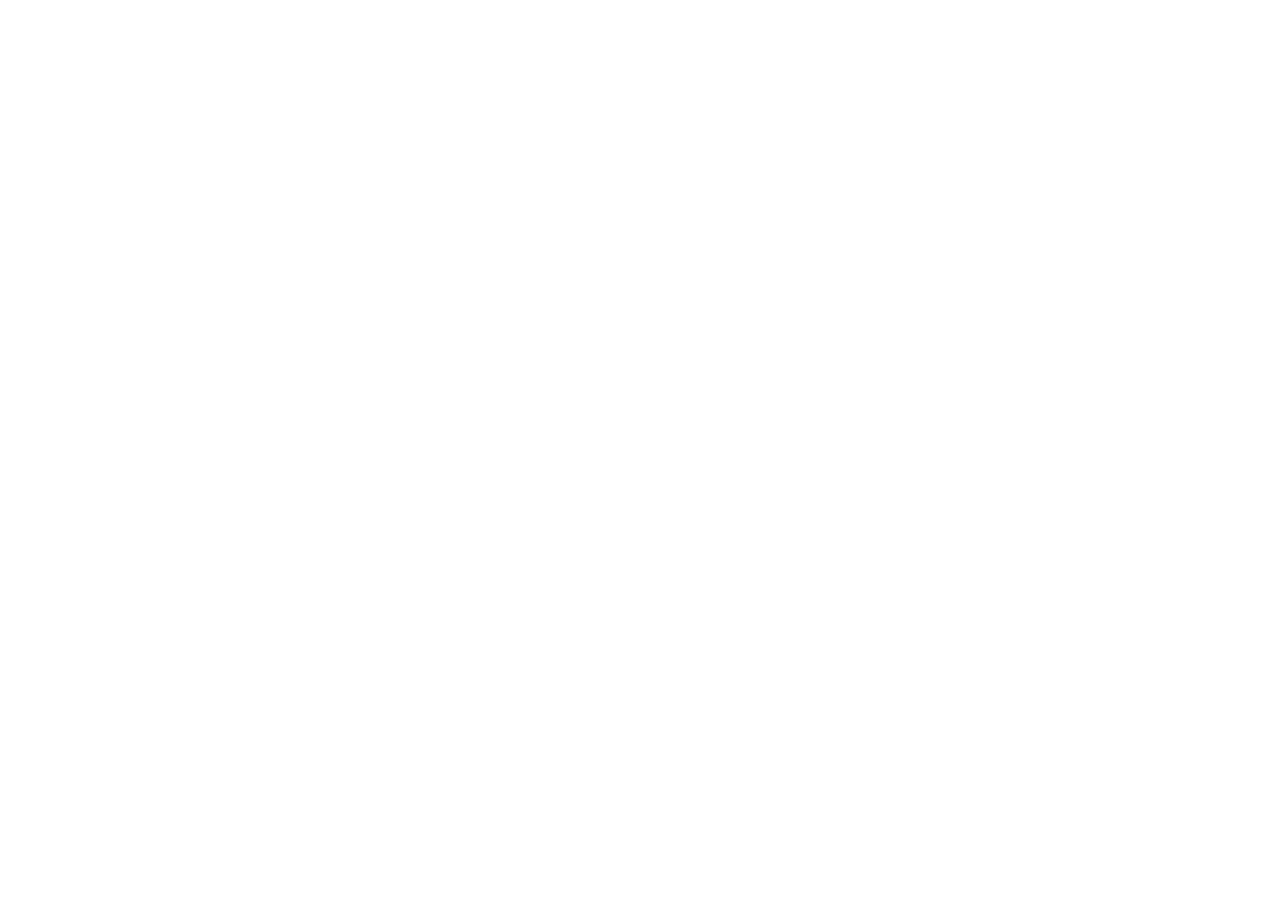
==== index.html @ afbd1f9d "Update index.html" ====
<!DOCTYPE html>
<html lang="pt-br">
<head>
    <meta charset="UTF-8">
    <meta http-equiv="X-UA-Compatible" content="IE=edge">
    <meta name="viewport" content="width=device-width, initial-scale=1.0">
    <link rel="shortcut icon" href="./img/favicon.png" type="image/x-icon">
    <link rel="stylesheet" href="./css/ani.css">
    <title>Enigma</title>
</head>
    <main>
    <div class="img">
                <div class="container">
                  <div class="row">
                    <div class="cell size-3"></div>
                    <div class="cell size-2"></div>
                    <div class="cell size-7"></div>
                    <div class="cell size-6"></div>
                    <div class="cell size-10"></div>
                    <div class="cell size-6"></div>
                  </div>
                  <div class="row">
                      <div class="cell size-2"></div>
                      <div class="cell size-1"></div>
                      <div class="cell size-3"></div>
                      <div class="cell size-14 purple"></div>
                      <div class="cell size-2 red"></div>
                      <div class="cell size-4"></div>
                      <div class="cell size-7"></div>
                  </div>
                  <div class="row">
                    <div class="cell size-3"></div>
                    <div class="cell size-4"></div>
                    <div class="cell size-4 red"></div>
                    <div class="cell size-12 yellow"></div>
                    <div class="cell size-4"></div>
                    <div class="cell size-6"></div>
                  </div>
                  <div class="row">
                    <div class="cell size-4"></div>
                    <div class="cell size-4"></div>
                    <div class="cell size-6"></div>
                    <div class="cell size-8 blue"></div>
                    <div class="cell size-7 "></div>
                    <div class="cell size-2 "></div>
                    <div class="cell size-8"></div>
                    <div class="cell size-8"></div>
                  </div>
                  <div class="row">
                    <div class="cell size-6"></div>
                    <div class="cell size-2"></div>
                    <div class="cell size-4"></div>
                    <div class="cell size-2"></div>
                    <div class="cell size-6 yellow"></div>
                    <div class="cell size-6"></div>
                    <div class="cell size-6"></div>
                    <div class="cell size-2"></div>
                    <div class="cell size-14"></div>
                  </div>
                  <div class="row">
                    <div class="cell size-7"></div>
                    <div class="cell size-8"></div>
                    <div class="cell size-8 purple"></div>
                    <div class="cell size-7 yellow"></div>
                    <div class="cell size-4 "></div>
                    <div class="cell size-14"></div>
                  </div>
                  <div class="row">
                    <div class="cell size-8"></div>
                    <div class="cell size-7"></div>
                    <div class="cell size-2"></div>
                    <div class="cell size-3 red"></div>
                    <div class="cell size-5 yellow"></div>
                    <div class="cell size-6 blue"></div>
                    <div class="cell size-12"></div>
                    <div class="cell size-2"></div>
                    <div class="cell size-6"></div>
                  </div>
                  <div class="row">
                    <div class="cell size-6"></div>
                    <div class="cell size-8"></div>
                    <div class="cell size-4"></div>
                    <div class="cell size-6 blue"></div>
                    <div class="cell size-4 red"></div>
                    <div class="cell size-4 purple"></div>
                    <div class="cell size-9"></div>
                    <div class="cell size-14"></div>
                  </div>
                  <div class="row">
                    <div class="cell size-2"></div>
                    <div class="cell size-5"></div>
                    <div class="cell size-2 purple"></div>
                    <div class="cell size-4 yellow"></div>
                    <div class="cell size-6"></div>
                    <div class="cell size-8"></div>
                    <div class="cell size-4"></div>
                  </div>
                  <div class="row">
                    <div class="cell size-5"></div>
                    <div class="cell size-2"></div>
                    <div class="cell size-3"></div>
                    <div class="cell size-7 purple"></div>
                    <div class="cell size-10"></div>
                    <div class="cell size-14"></div>
                  </div>
                  <div class="row">
                      <div class="cell size-3"></div>
                      <div class="cell size-4"></div>
                      <div class="cell size-4 red"></div>
                      <div class="cell size-12 yellow"></div>
                      <div class="cell size-4"></div>
                      <div class="cell size-6"></div>
                  </div>
                  <div class="row">
                      <div class="cell size-2"></div>
                      <div class="cell size-1"></div>
                      <div class="cell size-3"></div>
                      <div class="cell size-14 blue"></div>
                      <div class="cell size-2 red"></div>
                      <div class="cell size-5"></div>
                      <div class="cell size-6"></div>
                  </div>
                  <div class="row">
                    <div class="cell size-8"></div>
                    <div class="cell size-12"></div>
                    <div class="cell size-8"></div>
                    <div class="cell size-6"></div>
                  </div>
                </div> 
</main>
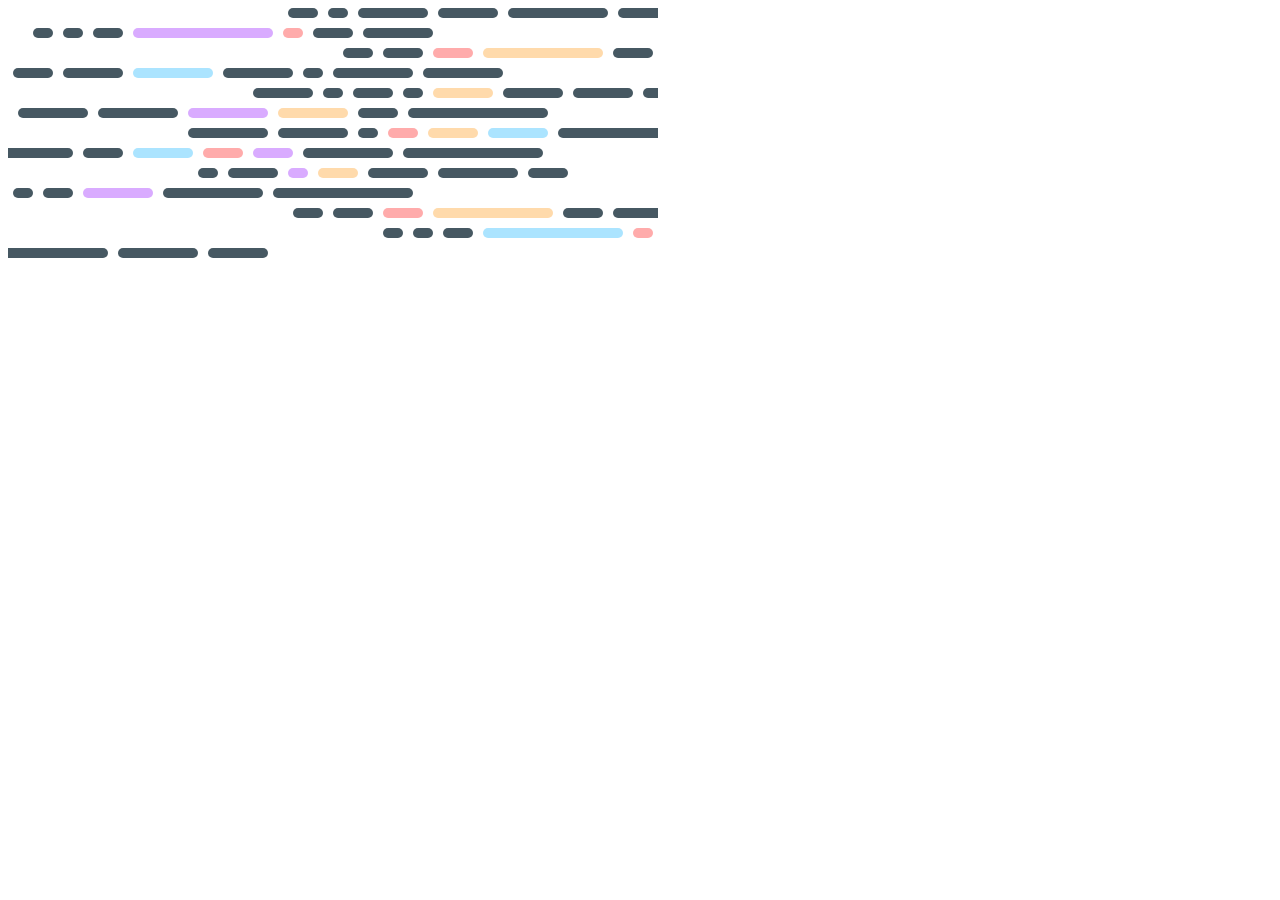
==== commit a0e5cede: "lalala" ====
--- a/index.html
+++ b/index.html
@@ -4,9 +4,7 @@
     <meta charset="UTF-8">
     <meta http-equiv="X-UA-Compatible" content="IE=edge">
     <meta name="viewport" content="width=device-width, initial-scale=1.0">
-    <link rel="shortcut icon" href="./img/favicon.png" type="image/x-icon">
     <link rel="stylesheet" href="./css/ani.css">
-    <title>Enigma</title>
 </head>
     <main>
     <div class="img">
--- a/css/ani.css
+++ b/css/ani.css
@@ -0,0 +1,125 @@
+:root {
+    --red: #ffabab;
+    --yellow: #ffdaab;
+    --blue: #abe4ff;
+    --purple: #d9abff;
+    --background: #1A2B34;
+    --gray: #465862;
+    --unit: 10px;
+    --container-width: 650px;
+  }
+      
+  body {
+    background: transparent;
+  }
+      
+  .container {
+    position: relative;
+    width: var(--container-width);
+    display: flex;
+    flex-direction: column;
+    gap: var(--unit);
+    overflow: hidden;
+  }
+      
+  .row {
+    height: var(--unit);
+    display: flex;
+    justify-content: center;
+    gap: var(--unit);
+    translate: var(--offset);
+  }
+      
+  :not(.duplicate) > .row {
+    animation: load-row 1s calc(var(--delay) * 100ms + 500ms) forwards;
+  }
+      
+  .container.no-load:not(.slide) .row {
+    animation: none;
+    translate: 0;
+  }
+      
+  .cell {
+    height: 100%;
+    width: calc(var(--size, 2) * var(--unit));
+    background-color: var(--gray);
+    border-radius: 1000px;
+  }
+      
+  .cell.size-2 { --size: 2; }
+  .cell.size-3 { --size: 3; }
+  .cell.size-4 { --size: 4; }
+  .cell.size-5 { --size: 5; }
+  .cell.size-6 { --size: 6; }
+  .cell.size-7 { --size: 7; }
+  .cell.size-8 { --size: 8; }
+  .cell.size-9 { --size: 9; }
+  .cell.size-10 { --size: 10; }
+  .cell.size-12 { --size: 12; }
+  .cell.size-14 { --size: 14; }
+  .cell.size-16 { --size: 16; }
+  .cell.size-18 { --size: 18; }
+  .cell.size-20 { --size: 20; }
+      
+  .cell.blue { background-color: var(--blue); }
+  .cell.red { background-color: var(--red); }
+  .cell.yellow { background-color: var(--yellow); }
+  .cell.purple { background-color: var(--purple); }
+      
+  .row:nth-child(1) { --delay: 1; --offset: 150px }
+  .row:nth-child(2) { --delay: 2; --offset: -100px }
+  .row:nth-child(3) { --delay: 3; --offset: 200px }
+  .row:nth-child(4) { --delay: 4; --offset: -100px }
+  .row:nth-child(5) { --delay: 5; --offset: 200px }
+  .row:nth-child(6) { --delay: 6; --offset: -50px }
+  .row:nth-child(7) { --delay: 7; --offset: 150px }
+  .row:nth-child(8) { --delay: 8; --offset: -100px }
+  .row:nth-child(9) { --delay: 9; --offset: 50px }
+  .row:nth-child(10) { --delay: 10; --offset: -150px }
+  .row:nth-child(11) { --delay: 11; --offset: 150px }
+  .row:nth-child(12) { --delay: 12; --offset: 250px }
+  .row:nth-child(13) { --delay: 13; --offset: -250px }
+      
+  @keyframes load-row {
+    100% {
+      translate: 0;
+    }
+  }
+      
+  .container.slide:not(.duplicate) > .row {
+    animation: slide 1s calc((var(--delay) - 1) * 100ms) both;
+  }
+      
+  .row:nth-child(2n) {
+    --direction: -1
+  }
+      
+  @keyframes slide {
+    0% {
+      translate: 0;
+    }
+      
+    100% {
+      translate: calc(var(--container-width) * var(--direction, 1));
+    }
+  }
+      
+  .container.duplicate {
+    position: absolute;
+  }
+      
+  .container.duplicate .row {
+    translate: var(--container-width);
+  }
+      
+  .container.slide .container.duplicate .row {
+    animation: slide 1s calc((var(--delay) - 1) * 100ms - 150ms) reverse both;
+  }
+      
+  .container.slide .container.duplicate .row:nth-child(2n-1) {
+    --direction: -1;
+  }
+      
+  .container.slide .container.duplicate .row:nth-child(2n) {
+    --direction: 1;
+  }